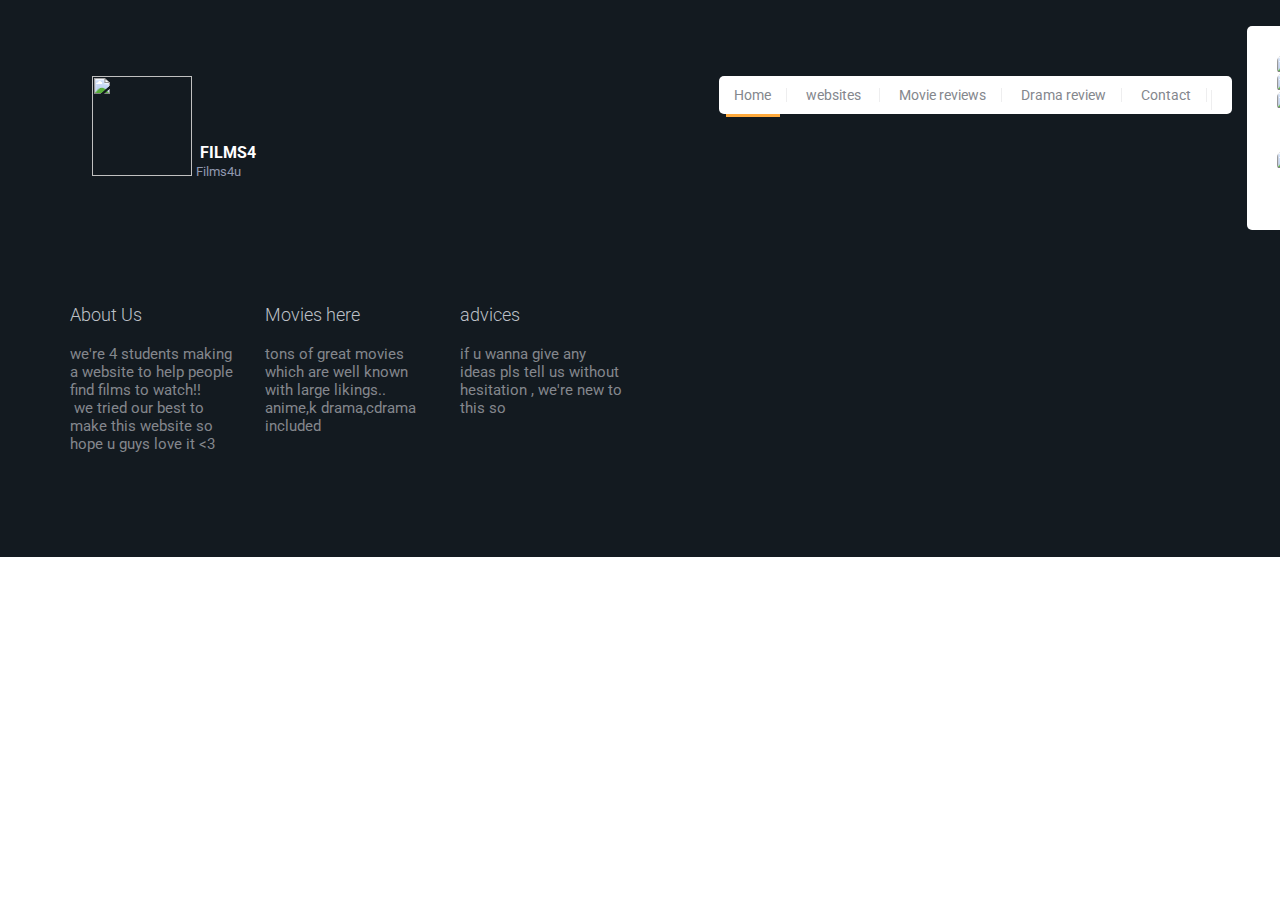
==== index.html @ 802e82bf "index.html" ====
<!DOCTYPE html>
<html lang="en">
	<head>
		<meta charset="UTF-8">
		<meta http-equiv="X-UA-Compatible" content="IE=edge">
		<meta name="viewport" content="width=device-width, initial-scale=1.0,maximum-scale=1">
		
		<title>Movie Review</title>

		<!-- Loading third party fonts -->
		<link href="http://fonts.googleapis.com/css?family=Roboto:300,400,700|" rel="stylesheet" type="text/css">
		<link href="fonts/font-awesome.min.css" rel="stylesheet" type="text/css">

		<!-- Loading main css file -->
		<link rel="stylesheet" href="style.css">
		
		<!--[if lt IE 9]>
		<script src="js/ie-support/html5.js"></script>
		<script src="js/ie-support/respond.js"></script>
		<![endif]-->

	</head>


	<body>
		

		<div id="site-content">
			<header class="site-header">
				<div class="nav">
					<div class="container">
						<a href="index.html" id="branding">
						<img src="../../../logoo.webp" height="100" width="100px" alt="">
						<div class="logo-copy">
						<h1 class="site-title">&nbsp;Films4</h1>
						<small class="site-description">Films4u&nbsp;&nbsp;</small>
					</div>
					</a> <!-- #branding -->

					<div class="main-navigation">
					  <button type="button" class="menu-toggle"><i class="fa fa-bars"></i></button>
						<ul class="menu">
							<li class="menu-item current-menu-item"><a href="index.html">Home</a></li>
							<li class="menu-item"><a href="about.html">websites&nbsp;</a></li>
							<li class="menu-item"><a href="review.html">Movie reviews</a></li>
							<li class="menu-item"><a href="joinus.html">Drama review</a></li>
							<li class="menu-item"><a href="contact.html">Contact</a></li>
						</ul> <!-- .menu -->

						<form action="#" class="search-form">
							<input type="text" placeholder="Search...">
							<button><i class="fa fa-search"></i></button>
					  </form>
					</div> <!-- .main-navigation -->

					<div class="mobile-navigation"></div>
				</div>
				</div>
			</header>
			<main class="main-content">
				<div class="container">
					<div class="page">
						<div class="row">
							<div class="col-md-9">
								<div class="slider">
									<ul class="slides">
										<li><a href="#"<FONT COLOR="#212F3D "><img src="../../../hidden love.webp" height="100px" alt="Slide 1"></a></li>
										<li><a href="#"><img src="../../../My_Demon.jpg" alt="Slide 2"></a></li>
										<li><a href="#"><img src="../../../xo.cHJkLWVtcy1hc3NldHMvdHZzZWFzb24vYTFiNjhhNzItODQ5Zi00MzdjLTliZTQtODI2OTVjZTYyYTRiLmpwZw==" alt="Slide 3"></a></li>
									</ul>
								</div>
							</div>
							<div class="col-md-3">
								<div class="row">
									<div class="col-sm-6 col-md-12">
										<div class="latest-movie">
											<a href="#"><img src="../../../spierman.jpg" alt="Movie 1"></a>
										</div>
									</div>
									<div class="col-sm-6 col-md-12">
										<div class="latest-movie">
											<a href="#"><img src="../../../jjk.jpg" alt="Movie 2"></a>
										</div>
									</div>
								</div>
							</div>
						</div> <!-- .row -->
						<div class="row">
							<div class="col-sm-6 col-md-3">
								<div class="latest-movie">
									<a href="#"><img src="../../../mean girls.jpg" alt="Movie 3"></a>
								</div>
							</div>
							<div class="col-sm-6 col-md-3">
								<div class="latest-movie">
									<a href="#"><img src="../../../barbie.jpg" alt="Movie 4"></a>
								</div>
							</div>
							<div class="col-sm-6 col-md-3">
								<div class="latest-movie">
									<a href="#"><img src="../../../teeyod2.webp" alt="Movie 5" ></a>
								</div>
							</div>
							<div class="col-sm-6 col-md-3">
								<div class="latest-movie">
									<img src="../../../the 100.jpg" alt="Movie 6"></a>
								</div>
							</div>
						<a href="#"><alt="Movie 7"></a>
								</div>
							</div>
</div> <!-- .row -->
						
					  <div class="row"> </div>
					</div>
				</div> <!-- .container -->
			</main>
			<footer class="site-footer">
				<div class="container">
					<div class="row">
						<div class="col-md-2">
							<div class="widget">
								<h3 class="widget-title">About Us</h3>
							  <p> we're 4 students making a website to help people find films to watch!!</p>
								<p>&nbsp;we tried our best to make this website so hope u guys love it &lt;3&nbsp; &nbsp; &nbsp; &nbsp;&nbsp;</p>
                            </div>
						</div>
						<div class="col-md-2">
							<div class="widget">
								<h3 class="widget-title">Movies here&nbsp;</h3>
								<p>tons of great movies which are well known with large likings.. anime,k drama,cdrama
								 included</p>
								<ul class="no-bullet">
								</ul>
							</div>
						</div>
						<div class="col-md-2">
							<div class="widget">
								<h3 class="widget-title">advices</h3>
							<p>if u wanna give any ideas pls tell us without hesitation , we're new to this so </p>
						</div>
						<div class="col-md-2">
							<div class="widg
							</div>
						</div>
						<div class="col-md-2">
							<div class="widget">
						</div>
						<div class="col-md-2">
							<div class="widget">
								<form action="#" class="subscribe-form">
							</div>
						</div>
					</div> <!-- .row -->
			</footer>
		</div>
		<!-- Default snippet for navigation -->
		


		
		
	</body>

</html>
---- style.css ----
/*!
 * Project_Name: Themezy Movie Review
 * Author: Themezy
 * Email: info@themezy.com
 * URL: http://themezy.com
 */
/*=========================================== 
 * Importing CSS Libraries
 *===========================================*/

*{
  margin: 0;
  padding: 0;
  over-flow-x: hidden;
}
#site-content{
    display: flex;
    padding: 2% 6%;
    justify-content: space-between;
    align-items: center;
}
};


article,
aside,
details,
figcaption,
figure,
footer,
header,
hgroup,
nav,
section,
summary {
  display: block; }

audio,
canvas,
video {
  display: inline-block; }

audio:not([controls]) {
  display: none;
  height: 0; }

[hidden], template {
  display: none; }

html {
  background: #fff;
  color: #000;
  -webkit-text-size-adjust: 100%;
  -ms-text-size-adjust: 100%; }

html,
button,
input,
select,
textarea {
  font-family: sans-serif; }

body {
  margin: 0; }

a {
  background: transparent; }
  a:focus {
    outline: thin dotted; }
  a:hover, a:active {
    outline: 0; }

h1 {
  font-size: 2em;
  margin: 0.67em 0; }

h2 {
  font-size: 1.5em;
  margin: 0.83em 0; }

h3 {
  font-size: 1.17em;
  margin: 1em 0; }

h4 {
  font-size: 1em;
  margin: 1.33em 0; }

h5 {
  font-size: 0.83em;
  margin: 1.67em 0; }

h6 {
  font-size: 0.75em;
  margin: 2.33em 0; }

abbr[title] {
  border-bottom: 1px dotted; }

b,
strong {
  font-weight: bold; }

dfn {
  font-style: italic; }

mark {
  background: #ff0;
  color: #000; }

code,
kbd,
pre,
samp {
  font-family: monospace, serif;
  font-size: 1em; }

pre {
  white-space: pre;
  white-space: pre-wrap;
  word-wrap: break-word; }

q {
  quotes: "\201C" "\201D" "\2018" "\2019"; }

q:before,
q:after {
  content: '';
  content: none; }

small {
  font-size: 80%; }

sub,
sup {
  font-size: 75%;
  line-height: 0;
  position: relative;
  vertical-align: baseline; }

sup {
  top: -0.5em; }

sub {
  bottom: -0.25em; }

img {
  border: 0; }

svg:not(:root) {
  overflow: hidden; }

figure {
  margin: 0; }

fieldset {
  border: 1px solid #c0c0c0;
  margin: 0 2px;
  padding: 0.35em 0.625em 0.75em; }

legend {
  border: 0;
  padding: 0;
  white-space: normal; }

button,
input,
select,
textarea {
  font-family: inherit;
  font-size: 100%;
  margin: 0;
  vertical-align: baseline; }

button,
input {
  line-height: normal; }

button,
select {
  text-transform: none; }

button,
html input[type="button"],
input[type="reset"],
input[type="submit"] {
  -webkit-appearance: button;
  cursor: pointer; }

button[disabled],
input[disabled] {
  cursor: default; }

input[type="checkbox"],
input[type="radio"] {
  -moz-box-sizing: border-box;
       box-sizing: border-box;
  padding: 0; }

input[type="search"] {
  -webkit-appearance: textfield;
  -moz-box-sizing: content-box;
  box-sizing: content-box; }

input[type="search"]::-webkit-search-cancel-button,
input[type="search"]::-webkit-search-decoration {
  -webkit-appearance: none; }

button::-moz-focus-inner, input::-moz-focus-inner {
  border: 0;
  padding: 0; }

textarea {
  overflow: auto;
  vertical-align: top; }

table {
  border-collapse: collapse;
  border-spacing: 0; }

*, *:before, *:after {
  -moz-box-sizing: border-box;
       box-sizing: border-box; }

/*
 * Global Styles
 */
body {
  background-color: #131a20;
  background-image: url(dummy/background.jpg);
  background-position: top center;
  background-repeat: no-repeat;
  color: #84878d;
  font-family: "Roboto", "Open Sans", sans-serif;
  font-size: 15px;
  font-weight: 400;
  line-height: normal; }

h1, h2, h3, h4, h5, h6 {
  font-weight: 700;
  margin: 0 0 20px; }

hr {
  border: none;
  border-bottom: 1px solid #777; }

ul, ol {
  margin: 0;
  padding-left: 0; }

a {
  text-decoration: none;
  color: #ffaa3c; }

address {
  font-style: normal; }

p {
  margin-top: 0; }

form input, form textarea, form select {
  outline: none;
  border: 1px solid #ccc;
  padding: 10px;
  border-radius: 5px;
  outline: none; }
form select {
  -webkit-appearance: none;
  -moz-appearance: none;
  appearance: none; }
form textarea {
  resize: vertical; }

/*
 * Reusable Components Style
 */
.button, form input[type="submit"], form button, form input[type="reset"], .contact-form input[type="submit"] {
  border: none;
  background: #ffaa3c;
  padding: 10px;
  border-radius: 3px;
  color: #92601e;
  box-shadow: 0 1px 1px rgba(0, 0, 0, 0.3);
  -webkit-transition: .3s ease;
          transition: .3s ease; }
  .button:hover, form input[type="submit"]:hover, form button:hover, form input[type="reset"]:hover, .contact-form input[type="submit"]:hover, .button:focus, form input[type="submit"]:focus, form button:focus, form input[type="reset"]:focus, .contact-form input[type="submit"]:focus {
    background-color: #ffc06f; }

.slider {
  position: relative;
  margin-bottom: 30px; }
  .slider .slides {
    list-style: none;
    *zoom: 1; }
    .slider .slides:after {
      content: " ";
      clear: both;
      display: block;
      overflow: hidden;
      height: 0; }
  .slider li {
    border-radius: 5px;
    overflow: hidden; }
  .slider img {
    max-width: 100%;
    width: 100%;
    height: auto;
    display: block; }
  .slider .flex-direction-nav {
    list-style: none;
    z-index: 2;
    position: absolute;
    top: 45%;
    width: 100%; }
    .slider .flex-direction-nav a {
      width: 45px;
      height: 45px;
      border-radius: 50%;
      background: white;
      text-align: center;
      line-height: 2.5;
      font-size: 18px;
      font-size: 1.2em;
      display: block;
      position: absolute;
      -webkit-transition: .3s ease;
              transition: .3s ease; }
      .slider .flex-direction-nav a:hover {
        background-color: #ffaa3c;
        color: white; }
    .slider .flex-direction-nav .flex-prev {
      left: 30px; }
    .slider .flex-direction-nav .flex-next {
      right: 30px; }

.latest-movie {
  margin-bottom: 30px;
  border-radius: 5px;
  overflow: hidden; }
  .latest-movie img {
    max-width: 100%;
    width: 100%;
    display: block;
    height: auto; }

.team {
  text-align: center;
  margin: 0 0 30px; }
  .team .team-image {
    width: 230px;
    height: 230px;
    border-radius: 50%;
    overflow: hidden;
    margin: 0 auto 30px; }
    .team .team-image img {
      display: block;
      max-width: 100%;
      width: 100%; }
  .team .team-name {
    font-size: 16px;
    font-size: 1.0666666667em;
    margin: 0; }
  .team .team-title {
    font-size: 12px;
    font-size: 0.8em; }

.social-links {
  margin: 20px 0; }
  .social-links a {
    color: white;
    display: inline-block;
    width: 30px;
    height: 30px;
    text-align: center;
    border-radius: 50%;
    line-height: 1.9;
    -webkit-transition: .3s ease;
            transition: .3s ease; }
  .social-links .facebook {
    background-color: #204385; }
    .social-links .facebook:hover {
      background-color: #2a58ae; }
  .social-links .twitter {
    background-color: #2aa9e0; }
    .social-links .twitter:hover {
      background-color: #57bbe6; }
  .social-links .google-plus {
    background-color: #d3492c; }
    .social-links .google-plus:hover {
      background-color: #dc6d56; }
  .social-links .pinterest {
    background-color: #ca2128; }
    .social-links .pinterest:hover {
      background-color: #e03e45; }

.breadcrumbs {
  padding-bottom: 20px;
  margin-bottom: 30px;
  border-bottom: 1px solid #ebebeb; }
  .breadcrumbs a {
    font-weight: 400;
    color: #9ea1a6; }
    .breadcrumbs a:after {
      content: " ";
      width: 8px;
      height: 5px;
      display: inline-block;
      margin-left: 10px;
      margin-right: 10px;
      background: url(images/arrow-gray.png) no-repeat; }
    .breadcrumbs a:hover {
      color: #ffaa3c; }
  .breadcrumbs span {
    color: #84878d; }

ul.arrow {
  list-style: none; }
  ul.arrow li {
    padding-left: 20px;
    background: url(images/arrow.png) no-repeat 0 center;
    margin-bottom: 5px; }
    ul.arrow li a {
      color: #84878d;
      -webkit-transition: .3s ease;
              transition: .3s ease; }
      ul.arrow li a:hover {
        color: #ffaa3c; }

/* Star rating style */
.star-rating {
  display: inline-block;
  overflow: hidden;
  position: relative;
  top: 2px;
  height: 1em;
  line-height: 1.1;
  font-size: 15px;
  font-size: 1em;
  width: 4.7em;
  font-family: "FontAwesome"; }

.star-rating:before {
  content: "\f005\f005\f005\f005\f005";
  float: left;
  top: 0;
  left: 0;
  position: absolute; }

.star-rating span {
  overflow: hidden;
  float: left;
  top: 0;
  left: 0;
  position: absolute;
  padding-top: 1.5em; }

.star-rating span:before {
  content: "\f005\f005\f005\f005\f005";
  top: 0;
  position: absolute;
  left: 0;
  color: #ffaa3c; }

.feature {
  margin-bottom: 30px; }
  .feature .feature-title {
    color: #ffaa3c;
    font-size: 30px;
    font-size: 2em;
    margin: 0; }
  .feature .feature-subtitle {
    font-size: 24px;
    font-size: 1.6em;
    margin: 0 0 30px;
    font-weight: 300;
    display: block; }
  .feature p {
    margin-bottom: 30px; }

.map {
  clear: both;
  height: 490px;
  margin-bottom: 30px; }

.contact-detail {
  list-style: none;
  margin-bottom: 30px; }
  .contact-detail li {
    padding-left: 30px;
    position: relative;
    margin-bottom: 10px; }
    .contact-detail li img {
      position: absolute;
      left: 0;
      top: 5px; }

.contact-form {
  margin-bottom: 30px;
  *zoom: 1; }
  .contact-form:after {
    content: " ";
    clear: both;
    display: block;
    overflow: hidden;
    height: 0; }
  .contact-form input:not([type="submit"]), .contact-form textarea {
    margin-bottom: 10px;
    border: 1px solid #ccc;
    padding: 10px 10px 10px 40px;
    display: block;
    width: 100%;
    border-radius: 3px;
    box-shadow: inset 0 1px 1px rgba(0, 0, 0, 0.1);
    background-repeat: no-repeat;
    background-position: 10px 15px;
    -webkit-transition: .3s ease;
            transition: .3s ease;
    outline: none; }
    .contact-form input:not([type="submit"]):focus, .contact-form input:not([type="submit"]):hover, .contact-form textarea:focus, .contact-form textarea:hover {
      border-color: #ffaa3c; }
  .contact-form textarea {
    min-height: 100px; }
  .contact-form .name {
    background-image: url("images/icon-contact-user.png"); }
    @media all and (-webkit-min-device-pixel-ratio: 1.5), all and (-o-min-device-pixel-ratio: 3 / 2), all and (min--moz-device-pixel-ratio: 1.5), all and (min-device-pixel-ratio: 1.5) {
      .contact-form .name {
        background-image: url("images/icon-contact-user@2x.png");
        background-size: 12px 14px; } }
  .contact-form .email {
    background-image: url("images/icon-contact-envelope.png"); }
    @media all and (-webkit-min-device-pixel-ratio: 1.5), all and (-o-min-device-pixel-ratio: 3 / 2), all and (min--moz-device-pixel-ratio: 1.5), all and (min-device-pixel-ratio: 1.5) {
      .contact-form .email {
        background-image: url("images/icon-contact-envelope@2x.png");
        background-size: 14px 11px; } }
  .contact-form .website {
    background-image: url("images/icon-contact-globe.png"); }
    @media all and (-webkit-min-device-pixel-ratio: 1.5), all and (-o-min-device-pixel-ratio: 3 / 2), all and (min--moz-device-pixel-ratio: 1.5), all and (min-device-pixel-ratio: 1.5) {
      .contact-form .website {
        background-image: url("images/icon-contact-globe@2x.png");
        background-size: 14px 14px; } }
  .contact-form .message {
    background-image: url("images/icon-contact-pencil.png"); }
    @media all and (-webkit-min-device-pixel-ratio: 1.5), all and (-o-min-device-pixel-ratio: 3 / 2), all and (min--moz-device-pixel-ratio: 1.5), all and (min-device-pixel-ratio: 1.5) {
      .contact-form .message {
        background-image: url("images/icon-contact-pencil@2x.png");
        background-size: 14px 14px; } }
  .contact-form input[type="submit"] {
    float: right; }

.container {
  margin-right: auto;
  margin-left: auto;
  padding-left: 15px;
  padding-right: 15px;
  *zoom: 1; }
  .container:after {
    content: " ";
    clear: both;
    display: block;
    overflow: hidden;
    height: 0; }
  @media (min-width: 768px) {
    .container {
      width: 750px; } }
  @media (min-width: 992px) {
    .container {
      width: 970px; } }
  @media (min-width: 1200px) {
    .container {
      width: 1170px; } }

.container-fluid {
  margin-right: auto;
  margin-left: auto;
  padding-left: 15px;
  padding-right: 15px;
  *zoom: 1; }
  .container-fluid:after {
    content: " ";
    clear: both;
    display: block;
    overflow: hidden;
    height: 0; }

.row {
  margin-left: -15px;
  margin-right: -15px;
  *zoom: 1; }
  .row:after {
    content: " ";
    clear: both;
    display: block;
    overflow: hidden;
    height: 0; }

.col-xs-1, .col-sm-1, .col-md-1, .col-lg-1, .col-xs-2, .col-sm-2, .col-md-2, .col-lg-2, .col-xs-3, .col-sm-3, .col-md-3, .col-lg-3, .col-xs-4, .col-sm-4, .col-md-4, .col-lg-4, .col-xs-5, .col-sm-5, .col-md-5, .col-lg-5, .col-xs-6, .col-sm-6, .col-md-6, .col-lg-6, .col-xs-7, .col-sm-7, .col-md-7, .col-lg-7, .col-xs-8, .col-sm-8, .col-md-8, .col-lg-8, .col-xs-9, .col-sm-9, .col-md-9, .col-lg-9, .col-xs-10, .col-sm-10, .col-md-10, .col-lg-10, .col-xs-11, .col-sm-11, .col-md-11, .col-lg-11, .col-xs-12, .col-sm-12, .col-md-12, .col-lg-12 {
  position: relative;
  min-height: 1px;
  padding-left: 15px;
  padding-right: 15px; }

.col-xs-1, .col-xs-2, .col-xs-3, .col-xs-4, .col-xs-5, .col-xs-6, .col-xs-7, .col-xs-8, .col-xs-9, .col-xs-10, .col-xs-11, .col-xs-12 {
  float: left; }

.col-xs-1 {
  width: 8.3333333333%; }

.col-xs-2 {
  width: 16.6666666667%; }

.col-xs-3 {
  width: 25%; }

.col-xs-4 {
  width: 33.3333333333%; }

.col-xs-5 {
  width: 41.6666666667%; }

.col-xs-6 {
  width: 50%; }

.col-xs-7 {
  width: 58.3333333333%; }

.col-xs-8 {
  width: 66.6666666667%; }

.col-xs-9 {
  width: 75%; }

.col-xs-10 {
  width: 83.3333333333%; }

.col-xs-11 {
  width: 91.6666666667%; }

.col-xs-12 {
  width: 100%; }

.col-xs-pull-0 {
  right: auto; }

.col-xs-pull-1 {
  right: 8.3333333333%; }

.col-xs-pull-2 {
  right: 16.6666666667%; }

.col-xs-pull-3 {
  right: 25%; }

.col-xs-pull-4 {
  right: 33.3333333333%; }

.col-xs-pull-5 {
  right: 41.6666666667%; }

.col-xs-pull-6 {
  right: 50%; }

.col-xs-pull-7 {
  right: 58.3333333333%; }

.col-xs-pull-8 {
  right: 66.6666666667%; }

.col-xs-pull-9 {
  right: 75%; }

.col-xs-pull-10 {
  right: 83.3333333333%; }

.col-xs-pull-11 {
  right: 91.6666666667%; }

.col-xs-pull-12 {
  right: 100%; }

.col-xs-push-0 {
  left: auto; }

.col-xs-push-1 {
  left: 8.3333333333%; }

.col-xs-push-2 {
  left: 16.6666666667%; }

.col-xs-push-3 {
  left: 25%; }

.col-xs-push-4 {
  left: 33.3333333333%; }

.col-xs-push-5 {
  left: 41.6666666667%; }

.col-xs-push-6 {
  left: 50%; }

.col-xs-push-7 {
  left: 58.3333333333%; }

.col-xs-push-8 {
  left: 66.6666666667%; }

.col-xs-push-9 {
  left: 75%; }

.col-xs-push-10 {
  left: 83.3333333333%; }

.col-xs-push-11 {
  left: 91.6666666667%; }

.col-xs-push-12 {
  left: 100%; }

.col-xs-offset-0 {
  margin-left: 0%; }

.col-xs-offset-1 {
  margin-left: 8.3333333333%; }

.col-xs-offset-2 {
  margin-left: 16.6666666667%; }

.col-xs-offset-3 {
  margin-left: 25%; }

.col-xs-offset-4 {
  margin-left: 33.3333333333%; }

.col-xs-offset-5 {
  margin-left: 41.6666666667%; }

.col-xs-offset-6 {
  margin-left: 50%; }

.col-xs-offset-7 {
  margin-left: 58.3333333333%; }

.col-xs-offset-8 {
  margin-left: 66.6666666667%; }

.col-xs-offset-9 {
  margin-left: 75%; }

.col-xs-offset-10 {
  margin-left: 83.3333333333%; }

.col-xs-offset-11 {
  margin-left: 91.6666666667%; }

.col-xs-offset-12 {
  margin-left: 100%; }

@media (min-width: 768px) {
  .col-sm-1, .col-sm-2, .col-sm-3, .col-sm-4, .col-sm-5, .col-sm-6, .col-sm-7, .col-sm-8, .col-sm-9, .col-sm-10, .col-sm-11, .col-sm-12 {
    float: left; }

  .col-sm-1 {
    width: 8.3333333333%; }

  .col-sm-2 {
    width: 16.6666666667%; }

  .col-sm-3 {
    width: 25%; }

  .col-sm-4 {
    width: 33.3333333333%; }

  .col-sm-5 {
    width: 41.6666666667%; }

  .col-sm-6 {
    width: 50%; }

  .col-sm-7 {
    width: 58.3333333333%; }

  .col-sm-8 {
    width: 66.6666666667%; }

  .col-sm-9 {
    width: 75%; }

  .col-sm-10 {
    width: 83.3333333333%; }

  .col-sm-11 {
    width: 91.6666666667%; }

  .col-sm-12 {
    width: 100%; }

  .col-sm-pull-0 {
    right: auto; }

  .col-sm-pull-1 {
    right: 8.3333333333%; }

  .col-sm-pull-2 {
    right: 16.6666666667%; }

  .col-sm-pull-3 {
    right: 25%; }

  .col-sm-pull-4 {
    right: 33.3333333333%; }

  .col-sm-pull-5 {
    right: 41.6666666667%; }

  .col-sm-pull-6 {
    right: 50%; }

  .col-sm-pull-7 {
    right: 58.3333333333%; }

  .col-sm-pull-8 {
    right: 66.6666666667%; }

  .col-sm-pull-9 {
    right: 75%; }

  .col-sm-pull-10 {
    right: 83.3333333333%; }

  .col-sm-pull-11 {
    right: 91.6666666667%; }

  .col-sm-pull-12 {
    right: 100%; }

  .col-sm-push-0 {
    left: auto; }

  .col-sm-push-1 {
    left: 8.3333333333%; }

  .col-sm-push-2 {
    left: 16.6666666667%; }

  .col-sm-push-3 {
    left: 25%; }

  .col-sm-push-4 {
    left: 33.3333333333%; }

  .col-sm-push-5 {
    left: 41.6666666667%; }

  .col-sm-push-6 {
    left: 50%; }

  .col-sm-push-7 {
    left: 58.3333333333%; }

  .col-sm-push-8 {
    left: 66.6666666667%; }

  .col-sm-push-9 {
    left: 75%; }

  .col-sm-push-10 {
    left: 83.3333333333%; }

  .col-sm-push-11 {
    left: 91.6666666667%; }

  .col-sm-push-12 {
    left: 100%; }

  .col-sm-offset-0 {
    margin-left: 0%; }

  .col-sm-offset-1 {
    margin-left: 8.3333333333%; }

  .col-sm-offset-2 {
    margin-left: 16.6666666667%; }

  .col-sm-offset-3 {
    margin-left: 25%; }

  .col-sm-offset-4 {
    margin-left: 33.3333333333%; }

  .col-sm-offset-5 {
    margin-left: 41.6666666667%; }

  .col-sm-offset-6 {
    margin-left: 50%; }

  .col-sm-offset-7 {
    margin-left: 58.3333333333%; }

  .col-sm-offset-8 {
    margin-left: 66.6666666667%; }

  .col-sm-offset-9 {
    margin-left: 75%; }

  .col-sm-offset-10 {
    margin-left: 83.3333333333%; }

  .col-sm-offset-11 {
    margin-left: 91.6666666667%; }

  .col-sm-offset-12 {
    margin-left: 100%; } }
@media (min-width: 992px) {
  .col-md-1, .col-md-2, .col-md-3, .col-md-4, .col-md-5, .col-md-6, .col-md-7, .col-md-8, .col-md-9, .col-md-10, .col-md-11, .col-md-12 {
    float: left; }

  .col-md-1 {
    width: 8.3333333333%; }

  .col-md-2 {
    width: 16.6666666667%; }

  .col-md-3 {
    width: 25%; }

  .col-md-4 {
    width: 33.3333333333%; }

  .col-md-5 {
    width: 41.6666666667%; }

  .col-md-6 {
    width: 50%; }

  .col-md-7 {
    width: 58.3333333333%; }

  .col-md-8 {
    width: 66.6666666667%; }

  .col-md-9 {
    width: 75%; }

  .col-md-10 {
    width: 83.3333333333%; }

  .col-md-11 {
    width: 91.6666666667%; }

  .col-md-12 {
    width: 100%; }

  .col-md-pull-0 {
    right: auto; }

  .col-md-pull-1 {
    right: 8.3333333333%; }

  .col-md-pull-2 {
    right: 16.6666666667%; }

  .col-md-pull-3 {
    right: 25%; }

  .col-md-pull-4 {
    right: 33.3333333333%; }

  .col-md-pull-5 {
    right: 41.6666666667%; }

  .col-md-pull-6 {
    right: 50%; }

  .col-md-pull-7 {
    right: 58.3333333333%; }

  .col-md-pull-8 {
    right: 66.6666666667%; }

  .col-md-pull-9 {
    right: 75%; }

  .col-md-pull-10 {
    right: 83.3333333333%; }

  .col-md-pull-11 {
    right: 91.6666666667%; }

  .col-md-pull-12 {
    right: 100%; }

  .col-md-push-0 {
    left: auto; }

  .col-md-push-1 {
    left: 8.3333333333%; }

  .col-md-push-2 {
    left: 16.6666666667%; }

  .col-md-push-3 {
    left: 25%; }

  .col-md-push-4 {
    left: 33.3333333333%; }

  .col-md-push-5 {
    left: 41.6666666667%; }

  .col-md-push-6 {
    left: 50%; }

  .col-md-push-7 {
    left: 58.3333333333%; }

  .col-md-push-8 {
    left: 66.6666666667%; }

  .col-md-push-9 {
    left: 75%; }

  .col-md-push-10 {
    left: 83.3333333333%; }

  .col-md-push-11 {
    left: 91.6666666667%; }

  .col-md-push-12 {
    left: 100%; }

  .col-md-offset-0 {
    margin-left: 0%; }

  .col-md-offset-1 {
    margin-left: 8.3333333333%; }

  .col-md-offset-2 {
    margin-left: 16.6666666667%; }

  .col-md-offset-3 {
    margin-left: 25%; }

  .col-md-offset-4 {
    margin-left: 33.3333333333%; }

  .col-md-offset-5 {
    margin-left: 41.6666666667%; }

  .col-md-offset-6 {
    margin-left: 50%; }

  .col-md-offset-7 {
    margin-left: 58.3333333333%; }

  .col-md-offset-8 {
    margin-left: 66.6666666667%; }

  .col-md-offset-9 {
    margin-left: 75%; }

  .col-md-offset-10 {
    margin-left: 83.3333333333%; }

  .col-md-offset-11 {
    margin-left: 91.6666666667%; }

  .col-md-offset-12 {
    margin-left: 100%; } }
@media (min-width: 1200px) {
  .col-lg-1, .col-lg-2, .col-lg-3, .col-lg-4, .col-lg-5, .col-lg-6, .col-lg-7, .col-lg-8, .col-lg-9, .col-lg-10, .col-lg-11, .col-lg-12 {
    float: left; }

  .col-lg-1 {
    width: 8.3333333333%; }

  .col-lg-2 {
    width: 16.6666666667%; }

  .col-lg-3 {
    width: 25%; }

  .col-lg-4 {
    width: 33.3333333333%; }

  .col-lg-5 {
    width: 41.6666666667%; }

  .col-lg-6 {
    width: 50%; }

  .col-lg-7 {
    width: 58.3333333333%; }

  .col-lg-8 {
    width: 66.6666666667%; }

  .col-lg-9 {
    width: 75%; }

  .col-lg-10 {
    width: 83.3333333333%; }

  .col-lg-11 {
    width: 91.6666666667%; }

  .col-lg-12 {
    width: 100%; }

  .col-lg-pull-0 {
    right: auto; }

  .col-lg-pull-1 {
    right: 8.3333333333%; }

  .col-lg-pull-2 {
    right: 16.6666666667%; }

  .col-lg-pull-3 {
    right: 25%; }

  .col-lg-pull-4 {
    right: 33.3333333333%; }

  .col-lg-pull-5 {
    right: 41.6666666667%; }

  .col-lg-pull-6 {
    right: 50%; }

  .col-lg-pull-7 {
    right: 58.3333333333%; }

  .col-lg-pull-8 {
    right: 66.6666666667%; }

  .col-lg-pull-9 {
    right: 75%; }

  .col-lg-pull-10 {
    right: 83.3333333333%; }

  .col-lg-pull-11 {
    right: 91.6666666667%; }

  .col-lg-pull-12 {
    right: 100%; }

  .col-lg-push-0 {
    left: auto; }

  .col-lg-push-1 {
    left: 8.3333333333%; }

  .col-lg-push-2 {
    left: 16.6666666667%; }

  .col-lg-push-3 {
    left: 25%; }

  .col-lg-push-4 {
    left: 33.3333333333%; }

  .col-lg-push-5 {
    left: 41.6666666667%; }

  .col-lg-push-6 {
    left: 50%; }

  .col-lg-push-7 {
    left: 58.3333333333%; }

  .col-lg-push-8 {
    left: 66.6666666667%; }

  .col-lg-push-9 {
    left: 75%; }

  .col-lg-push-10 {
    left: 83.3333333333%; }

  .col-lg-push-11 {
    left: 91.6666666667%; }

  .col-lg-push-12 {
    left: 100%; }

  .col-lg-offset-0 {
    margin-left: 0%; }

  .col-lg-offset-1 {
    margin-left: 8.3333333333%; }

  .col-lg-offset-2 {
    margin-left: 16.6666666667%; }

  .col-lg-offset-3 {
    margin-left: 25%; }

  .col-lg-offset-4 {
    margin-left: 33.3333333333%; }

  .col-lg-offset-5 {
    margin-left: 41.6666666667%; }

  .col-lg-offset-6 {
    margin-left: 50%; }

  .col-lg-offset-7 {
    margin-left: 58.3333333333%; }

  .col-lg-offset-8 {
    margin-left: 66.6666666667%; }

  .col-lg-offset-9 {
    margin-left: 75%; }

  .col-lg-offset-10 {
    margin-left: 83.3333333333%; }

  .col-lg-offset-11 {
    margin-left: 91.6666666667%; }

  .col-lg-offset-12 {
    margin-left: 100%; } }
@-ms-viewport {
  width: device-width; }
.visible-xs, .visible-sm, .visible-md, .visible-lg {
  display: none !important; }

.visible-xs-block,
.visible-xs-inline,
.visible-xs-inline-block,
.visible-sm-block,
.visible-sm-inline,
.visible-sm-inline-block,
.visible-md-block,
.visible-md-inline,
.visible-md-inline-block,
.visible-lg-block,
.visible-lg-inline,
.visible-lg-inline-block {
  display: none !important; }

@media (max-width: 767px) {
  .visible-xs {
    display: block !important; }

  table.visible-xs {
    display: table; }

  tr.visible-xs {
    display: table-row !important; }

  th.visible-xs,
  td.visible-xs {
    display: table-cell !important; } }
@media (max-width: 767px) {
  .visible-xs-block {
    display: block !important; } }

@media (max-width: 767px) {
  .visible-xs-inline {
    display: inline !important; } }

@media (max-width: 767px) {
  .visible-xs-inline-block {
    display: inline-block !important; } }

@media (min-width: 768px) and (max-width: 991px) {
  .visible-sm {
    display: block !important; }

  table.visible-sm {
    display: table; }

  tr.visible-sm {
    display: table-row !important; }

  th.visible-sm,
  td.visible-sm {
    display: table-cell !important; } }
@media (min-width: 768px) and (max-width: 991px) {
  .visible-sm-block {
    display: block !important; } }

@media (min-width: 768px) and (max-width: 991px) {
  .visible-sm-inline {
    display: inline !important; } }

@media (min-width: 768px) and (max-width: 991px) {
  .visible-sm-inline-block {
    display: inline-block !important; } }

@media (min-width: 992px) and (max-width: 1199px) {
  .visible-md {
    display: block !important; }

  table.visible-md {
    display: table; }

  tr.visible-md {
    display: table-row !important; }

  th.visible-md,
  td.visible-md {
    display: table-cell !important; } }
@media (min-width: 992px) and (max-width: 1199px) {
  .visible-md-block {
    display: block !important; } }

@media (min-width: 992px) and (max-width: 1199px) {
  .visible-md-inline {
    display: inline !important; } }

@media (min-width: 992px) and (max-width: 1199px) {
  .visible-md-inline-block {
    display: inline-block !important; } }

@media (min-width: 1200px) {
  .visible-lg {
    display: block !important; }

  table.visible-lg {
    display: table; }

  tr.visible-lg {
    display: table-row !important; }

  th.visible-lg,
  td.visible-lg {
    display: table-cell !important; } }
@media (min-width: 1200px) {
  .visible-lg-block {
    display: block !important; } }

@media (min-width: 1200px) {
  .visible-lg-inline {
    display: inline !important; } }

@media (min-width: 1200px) {
  .visible-lg-inline-block {
    display: inline-block !important; } }

@media (max-width: 767px) {
  .hidden-xs {
    display: none !important; } }
@media (min-width: 768px) and (max-width: 991px) {
  .hidden-sm {
    display: none !important; } }
@media (min-width: 992px) and (max-width: 1199px) {
  .hidden-md {
    display: none !important; } }
@media (min-width: 1200px) {
  .hidden-lg {
    display: none !important; } }
.visible-print {
  display: none !important; }

@media print {
  .visible-print {
    display: block !important; }

  table.visible-print {
    display: table; }

  tr.visible-print {
    display: table-row !important; }

  th.visible-print,
  td.visible-print {
    display: table-cell !important; } }
.visible-print-block {
  display: none !important; }
  @media print {
    .visible-print-block {
      display: block !important; } }

.visible-print-inline {
  display: none !important; }
  @media print {
    .visible-print-inline {
      display: inline !important; } }

.visible-print-inline-block {
  display: none !important; }
  @media print {
    .visible-print-inline-block {
      display: inline-block !important; } }

@media print {
  .hidden-print {
    display: none !important; } }
/*
 * Header Styles
 */
.site-header {
  padding: 50px 0;
  *zoom: 1; }
  .site-header:after {
    content: " ";
    clear: both;
    display: block;
    overflow: hidden;
    height: 0; }

#branding {
  float: left; }
  #branding .logo, #branding .logo-copy {
    display: inline-block; }
  #branding .logo {
    margin-right: 10px; }
  #branding .site-title {
    margin: 0;
    text-transform: uppercase;
    color: white;
    font-size: 16px;
    font-size: 1.0666666667em; }
    #branding .site-title a {
      color: white; }
  #branding .site-description {
    font-size: 13px;
    font-size: 0.8666666667em;
    color: #9198af; }

.main-navigation {
  float: right;
  background: white;
  border-radius: 5px; }
  .main-navigation .menu-toggle, .main-navigation .menu, .main-navigation .search-form {
    display: inline-block;
    vertical-align: middle; }
  .main-navigation .menu-toggle {
    color: #333;
    border: none;
    background: none;
    font-size: 18px;
    font-size: 1.2em;
    padding: 8px 15px;
    display: none;
    outline: none; }
    @media screen and (max-width: 990px) {
      .main-navigation .menu-toggle {
        display: inline-block; } }
    @media screen and (min-width: 991px) {
      .main-navigation .menu-toggle {
        display: none !important; } }
  .main-navigation .menu {
    list-style: none;
    margin: 0; }
    @media screen and (min-width: 991px) {
      .main-navigation .menu {
        display: inline-block !important; } }
    @media screen and (max-width: 990px) {
      .main-navigation .menu {
        display: none; } }
  .main-navigation .menu-item {
    display: inline-block;
    padding: 10px 0; }
    .main-navigation .menu-item a {
      padding: 0 15px;
      display: inline-block;
      color: #84878d;
      font-size: 14px;
      font-size: 0.9333333333em;
      font-weight: 400;
      line-height: 1;
      border-right: 1px solid #eeeeef; }
    .main-navigation .menu-item.current-menu-item, .main-navigation .menu-item:hover {
      position: relative; }
      .main-navigation .menu-item.current-menu-item:after, .main-navigation .menu-item:hover:after {
        content: " ";
        position: absolute;
        width: 80%;
        height: 3px;
        background-color: #ffaa3c;
        bottom: -3px;
        left: 0;
        right: 0;
        margin: 0 auto;
        display: block; }
  .main-navigation .search-form input {
    background-color: #f0f0f0;
    border: none;
    border-left: 1px solid #eeeeef;
    border-radius: 0;
    font-family: inherit;
    font-weight: 300;
    width: 0;
    visibility: hidden;
    opacity: 0;
    -webkit-transition: .3s ease;
            transition: .3s ease;
    padding: 10px 0; }
    .main-navigation .search-form input.active {
      width: 200px;
      visibility: visible;
      opacity: 1;
      padding: 10px; }
  .main-navigation .search-form button {
    background-color: transparent;
    border: none;
    border-left: 1px solid #eeeeef;
    border-radius: 0;
    border-top-right-radius: 5px;
    border-bottom-right-radius: 5px;
    margin-left: -5px;
    color: inherit;
    box-shadow: none;
    outline: none;
    -webkit-transition: .3s ease;
            transition: .3s ease; }
    .main-navigation .search-form button.active {
      background-color: #f0f0f0; }

.mobile-navigation {
  clear: both;
  padding-top: 20px;
  display: none; }
  @media screen and (min-width: 991px) {
    .mobile-navigation {
      display: none !important; } }
  .mobile-navigation .menu {
    padding: 10px 20px;
    background-color: white;
    border-radius: 3px;
    list-style: none; }
    .mobile-navigation .menu li {
      border-bottom: 1px solid #eeeeef; }
      .mobile-navigation .menu li:last-child {
        border-bottom: none; }
    .mobile-navigation .menu a {
      color: #84878d;
      padding: 10px;
      display: block; }
      .mobile-navigation .menu a:hover {
        color: #ffaa3c; }

.main-content .container {
  background: white;
  border-radius: 5px;
  padding: 30px; }

.section-title {
  font-size: 30px;
  font-size: 2em;
  font-weight: 300; }

.movie-schedule {
  list-style: none; }
  .movie-schedule li {
    padding: 10px 0;
    border-bottom: 1px solid #d7d8da; }
    .movie-schedule li:last-child {
      border-bottom: none; }
  .movie-schedule .date, .movie-schedule .entry-title {
    display: inline-block; }
  .movie-schedule .date {
    width: 80px;
    padding: 5px 10px;
    text-align: center;
    font-size: 12px;
    font-size: 0.8em;
    border: 1px solid #d7d8da;
    border-radius: 3px;
    margin-right: 10px; }
  .movie-schedule .entry-title {
    font-size: 15px;
    font-size: 1em;
    font-weight: 400;
    margin: 0; }
    .movie-schedule .entry-title a {
      -webkit-transition: .3s ease;
              transition: .3s ease; }
      .movie-schedule .entry-title a:hover {
        color: #84878d; }

.no-bullet {
  list-style: none; }

.leading {
  font-size: 26px;
  font-size: 1.7333333333em;
  font-weight: 300; }

.page figure {
  margin-bottom: 30px; }
.page img {
  max-width: 100%; }
.page .movie-title {
  font-size: 36px;
  font-size: 2.4em;
  font-weight: 300; }

.filters {
  margin-bottom: 50px; }
  .filters select {
    -webkit-appearance: none;
    -moz-appearance: none;
    appearance: none;
    padding: 10px 50px 10px 10px;
    background-color: #e7e7e7;
    border-radius: 5px;
    border: none;
    margin-right: 10px;
    box-shadow: 0 1px 1px rgba(0, 0, 0, 0.3);
    outline: none;
    background-image: url(images/select.png);
    background-repeat: no-repeat;
    background-position: 100% center; }

.movie-list {
  margin: 0 -15px; }
  .movie-list .movie {
    width: 25%;
    padding: 0 15px;
    float: left;
    margin-bottom: 30px; }
    @media screen and (min-width: 991px) {
      .movie-list .movie:nth-child(4n+1) {
        clear: both; } }
    @media screen and (max-width: 990px) {
      .movie-list .movie {
        width: 50%; }
        .movie-list .movie:nth-child(4n+1) {
          clear: none; }
        .movie-list .movie:nth-child(2n+1) {
          clear: both; } }
    @media screen and (max-width: 480px) {
      .movie-list .movie {
        width: 100%;
        clear: both; } }
    .movie-list .movie .movie-poster {
      border-radius: 5px;
      overflow: hidden;
      margin-bottom: 20px;
      border: 1px solid transparent; }
      .movie-list .movie .movie-poster img {
        display: block;
        width: 100%;
        max-width: 100%;
        height: auto;
        -webkit-transition: .3s ease;
                transition: .3s ease; }
    .movie-list .movie:hover img {
      -webkit-transform: scale(1.2);
          -ms-transform: scale(1.2);
              transform: scale(1.2); }
    .movie-list .movie .movie-title {
      font-size: 24px;
      font-size: 1.6em;
      font-weight: 300;
      margin-bottom: 20px; }
      .movie-list .movie .movie-title a {
        color: #84878d;
        -webkit-transition: .3s ease;
                transition: .3s ease; }
        .movie-list .movie .movie-title a:hover {
          color: #ffaa3c; }

.pagination {
  clear: both;
  text-align: center; }
  .pagination .page-number {
    display: inline-block;
    width: 40px;
    height: 40px;
    border-radius: 5px;
    background: #e7e7e7;
    box-shadow: 0 1px 1px rgba(0, 0, 0, 0.2);
    line-height: 2.6;
    color: #84878d;
    font-size: 15px;
    font-size: 1em;
    -webkit-transition: .3s ease;
            transition: .3s ease; }
    .pagination .page-number.current, .pagination .page-number:hover {
      background: #ffaa3c;
      color: white; }

.movie-meta, .starring {
  margin-bottom: 30px;
  list-style: none; }
  .movie-meta li, .starring li {
    margin-bottom: 10px; }

/*
 * Footer Styles
 */
.site-footer {
  padding: 50px 0; }
  .site-footer .widget {
    margin-bottom: 30px; }
  .site-footer .widget-title {
    color: #bec1c8;
    font-weight: 300; }
  .site-footer .subscribe-form input[type="text"] {
    width: 100%;
    border: 1px solid #bec1c8;
    background-color: transparent;
    background-image: url(images/arrow.png);
    background-repeat: no-repeat;
    background-position: right center;
    color: inherit;
    font-size: 13px;
    font-size: 0.8666666667em;
    -webkit-transition: .3s ease;
            transition: .3s ease; }
    .site-footer .subscribe-form input[type="text"]:focus, .site-footer .subscribe-form input[type="text"]:hover {
      border-color: #ffaa3c; }
  .site-footer a {
    color: #84878d;
    -webkit-transition: .3s ease;
            transition: .3s ease; }
    .site-footer a:hover {
      color: #ffaa3c; }
  .site-footer .colophon {
    padding-top: 30px; }
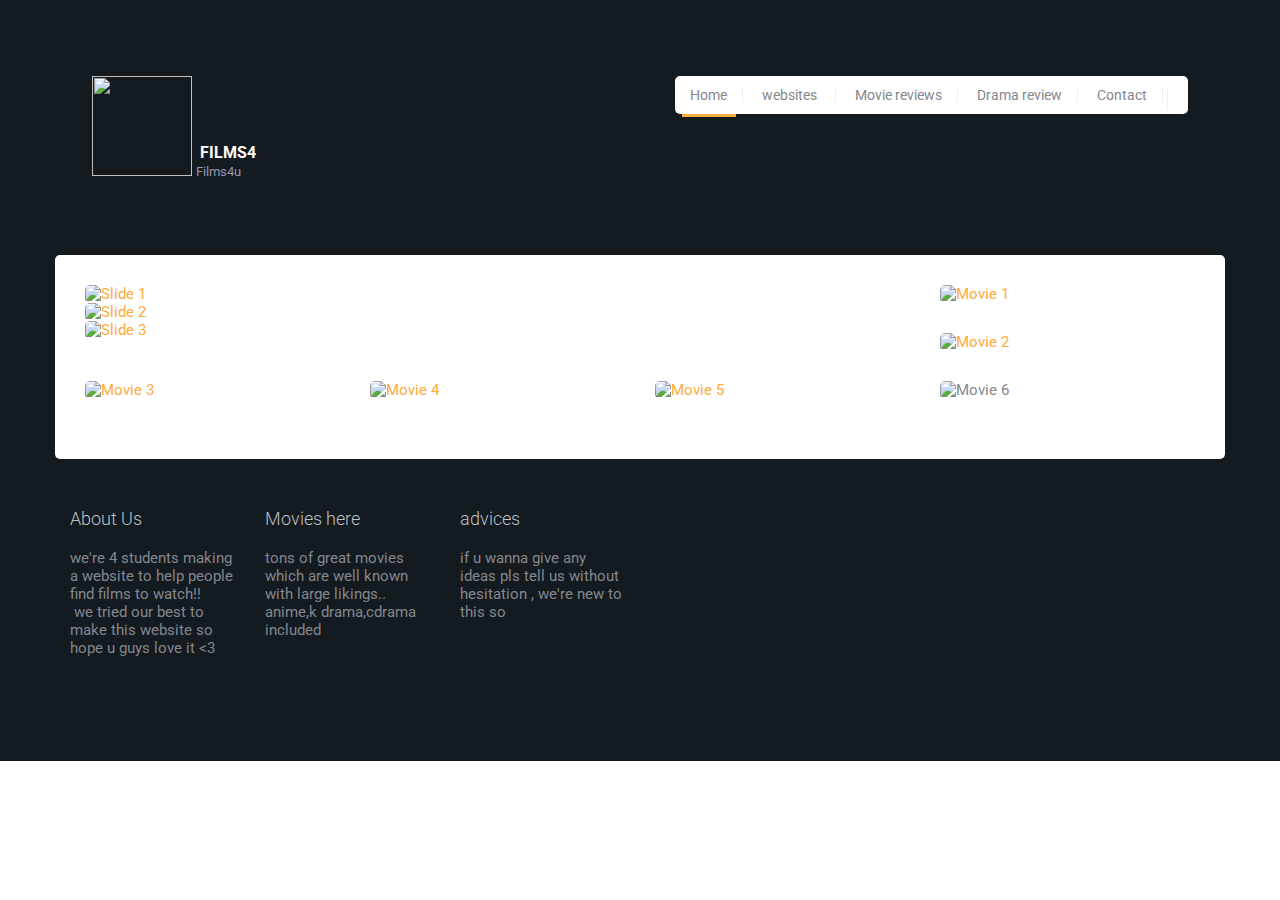
==== commit 758bfa52: "index.html" ====
--- a/index.html
+++ b/index.html
@@ -30,7 +30,7 @@
 				<div class="nav">
 					<div class="container">
 						<a href="index.html" id="branding">
-						<img src="../../../logoo.webp" height="100" width="100px" alt="">
+						<img src="/logooooooooooooooooooooooooo.png" height="100" width="100px" alt="">
 						<div class="logo-copy">
 						<h1 class="site-title">&nbsp;Films4</h1>
 						<small class="site-description">Films4u&nbsp;&nbsp;</small>
@@ -64,9 +64,9 @@
 							<div class="col-md-9">
 								<div class="slider">
 									<ul class="slides">
-										<li><a href="#"<FONT COLOR="#212F3D "><img src="../../../hidden love.webp" height="100px" alt="Slide 1"></a></li>
-										<li><a href="#"><img src="../../../My_Demon.jpg" alt="Slide 2"></a></li>
-										<li><a href="#"><img src="../../../xo.cHJkLWVtcy1hc3NldHMvdHZzZWFzb24vYTFiNjhhNzItODQ5Zi00MzdjLTliZTQtODI2OTVjZTYyYTRiLmpwZw==" alt="Slide 3"></a></li>
+										<li><a href="#"<FONT COLOR="#212F3D "><img src="hidden love.webp" height="100px" alt="Slide 1"></a></li>
+										<li><a href="#"><img src="My_Demon.jpg" alt="Slide 2"></a></li>
+										<li><a href="#"><img src="xo.cHJkLWVtcy1hc3NldHMvdHZzZWFzb24vYTFiNjhhNzItODQ5Zi00MzdjLTliZTQtODI2OTVjZTYyYTRiLmpwZw==" alt="Slide 3"></a></li>
 									</ul>
 								</div>
 							</div>
@@ -74,12 +74,12 @@
 								<div class="row">
 									<div class="col-sm-6 col-md-12">
 										<div class="latest-movie">
-											<a href="#"><img src="../../../spierman.jpg" alt="Movie 1"></a>
+											<a href="#"><img src="spierman.jpg" alt="Movie 1"></a>
 										</div>
 									</div>
 									<div class="col-sm-6 col-md-12">
 										<div class="latest-movie">
-											<a href="#"><img src="../../../jjk.jpg" alt="Movie 2"></a>
+											<a href="#"><img src="jjk.jpg" alt="Movie 2"></a>
 										</div>
 									</div>
 								</div>
@@ -88,22 +88,22 @@
 						<div class="row">
 							<div class="col-sm-6 col-md-3">
 								<div class="latest-movie">
-									<a href="#"><img src="../../../mean girls.jpg" alt="Movie 3"></a>
+									<a href="#"><img src="mean girls.jpg" alt="Movie 3"></a>
 								</div>
 							</div>
 							<div class="col-sm-6 col-md-3">
 								<div class="latest-movie">
-									<a href="#"><img src="../../../barbie.jpg" alt="Movie 4"></a>
+									<a href="#"><img src="barbie.jpg" alt="Movie 4"></a>
 								</div>
 							</div>
 							<div class="col-sm-6 col-md-3">
 								<div class="latest-movie">
-									<a href="#"><img src="../../../teeyod2.webp" alt="Movie 5" ></a>
+									<a href="#"><img src="teeyod2.webp" alt="Movie 5" ></a>
 								</div>
 							</div>
 							<div class="col-sm-6 col-md-3">
 								<div class="latest-movie">
-									<img src="../../../the 100.jpg" alt="Movie 6"></a>
+									<img src="the 100.jpg" alt="Movie 6"></a>
 								</div>
 							</div>
 						<a href="#"><alt="Movie 7"></a>
--- a/style.css
+++ b/style.css
@@ -13,7 +13,7 @@
   padding: 0;
   over-flow-x: hidden;
 }
-#site-content{
+.nav{
     display: flex;
     padding: 2% 6%;
     justify-content: space-between;
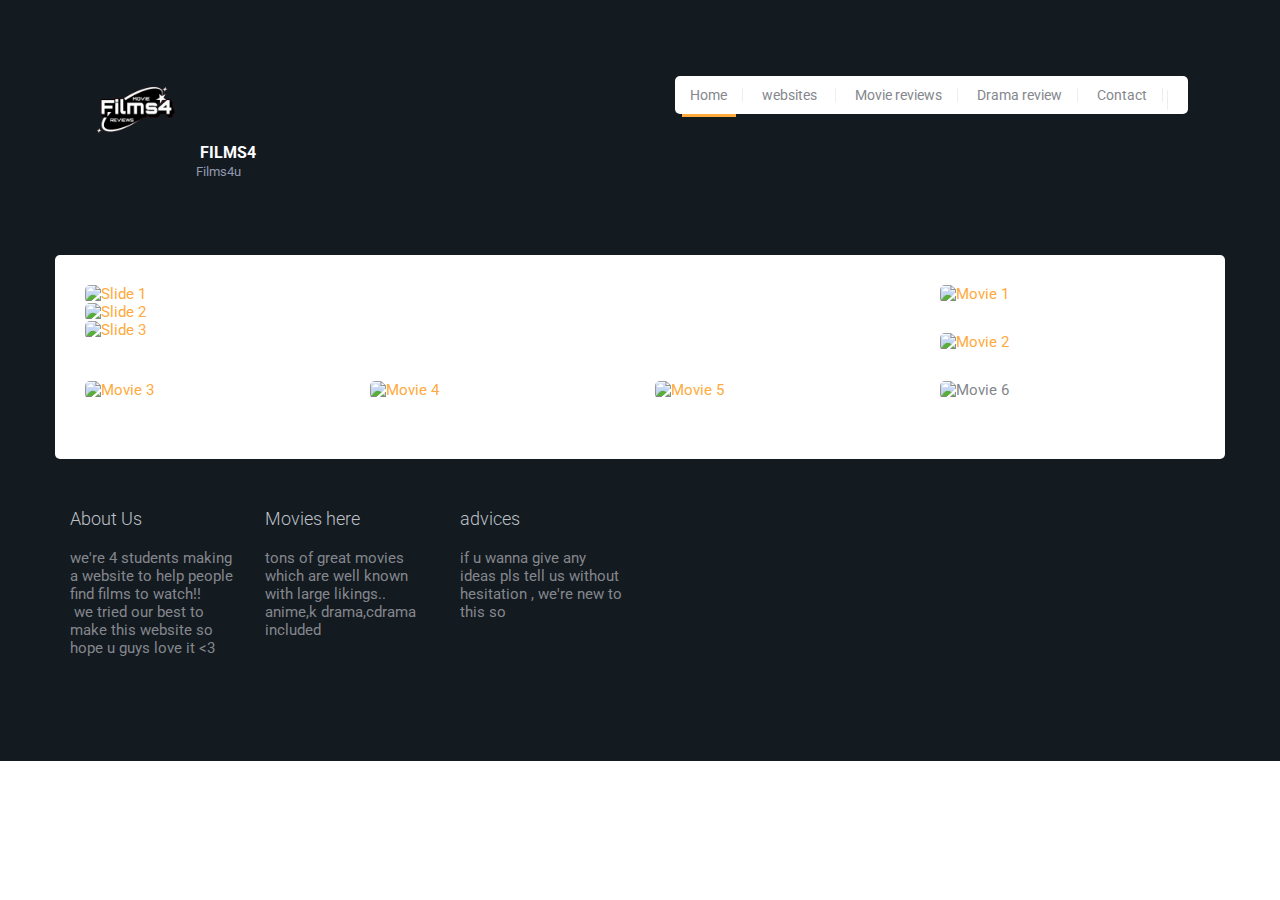
==== commit 7fa26d65: "index.html" ====
--- a/index.html
+++ b/index.html
@@ -30,7 +30,7 @@
 				<div class="nav">
 					<div class="container">
 						<a href="index.html" id="branding">
-						<img src="/logooooooooooooooooooooooooo.png" height="100" width="100px" alt="">
+						<img src="imgs/logooooooooooooooooooooooooo.png" height="100" width="100px" alt="">
 						<div class="logo-copy">
 						<h1 class="site-title">&nbsp;Films4</h1>
 						<small class="site-description">Films4u&nbsp;&nbsp;</small>
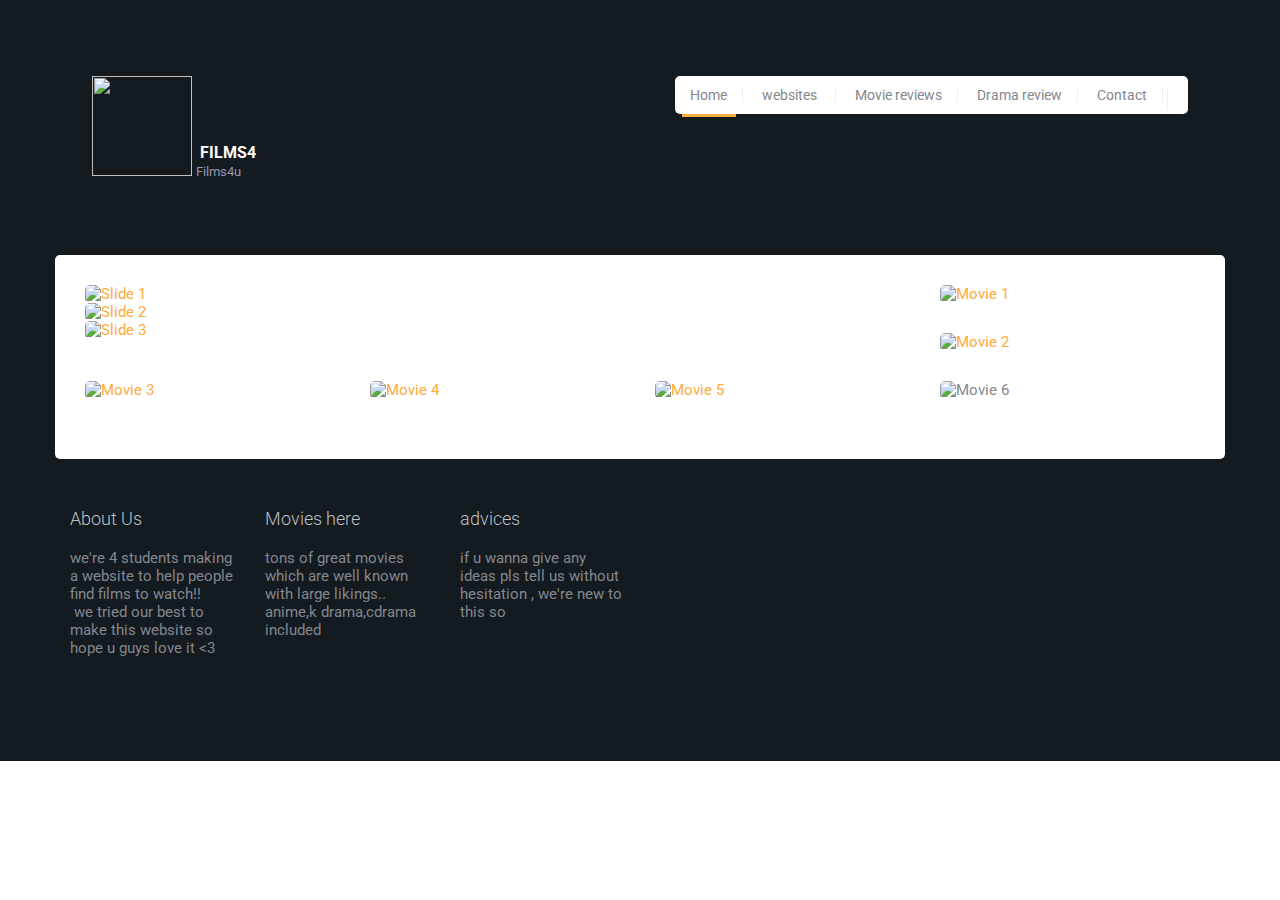
==== commit a48b436d: "index.html" ====
--- a/index.html
+++ b/index.html
@@ -64,9 +64,9 @@
 							<div class="col-md-9">
 								<div class="slider">
 									<ul class="slides">
-										<li><a href="#"<FONT COLOR="#212F3D "><img src="hidden love.webp" height="100px" alt="Slide 1"></a></li>
-										<li><a href="#"><img src="My_Demon.jpg" alt="Slide 2"></a></li>
-										<li><a href="#"><img src="xo.cHJkLWVtcy1hc3NldHMvdHZzZWFzb24vYTFiNjhhNzItODQ5Zi00MzdjLTliZTQtODI2OTVjZTYyYTRiLmpwZw==" alt="Slide 3"></a></li>
+										<li><a href="#"<FONT COLOR="#212F3D "><img src="imgs/4.png" height="100px" alt="Slide 1"></a></li>
+										<li><a href="#"><img src="imgs/3.jpg" alt="Slide 2"></a></li>
+										<li><a href="#"><img src="imgs/5.jpg" alt="Slide 3"></a></li>
 									</ul>
 								</div>
 							</div>
@@ -74,7 +74,7 @@
 								<div class="row">
 									<div class="col-sm-6 col-md-12">
 										<div class="latest-movie">
-											<a href="#"><img src="spierman.jpg" alt="Movie 1"></a>
+											<a href="#"><img src="imgs/spierman.jpg" alt="Movie 1"></a>
 										</div>
 									</div>
 									<div class="col-sm-6 col-md-12">
@@ -140,7 +140,7 @@
 							<p>if u wanna give any ideas pls tell us without hesitation , we're new to this so </p>
 						</div>
 						<div class="col-md-2">
-							<div class="widg
+							<div class="widget">
 							</div>
 						</div>
 						<div class="col-md-2">
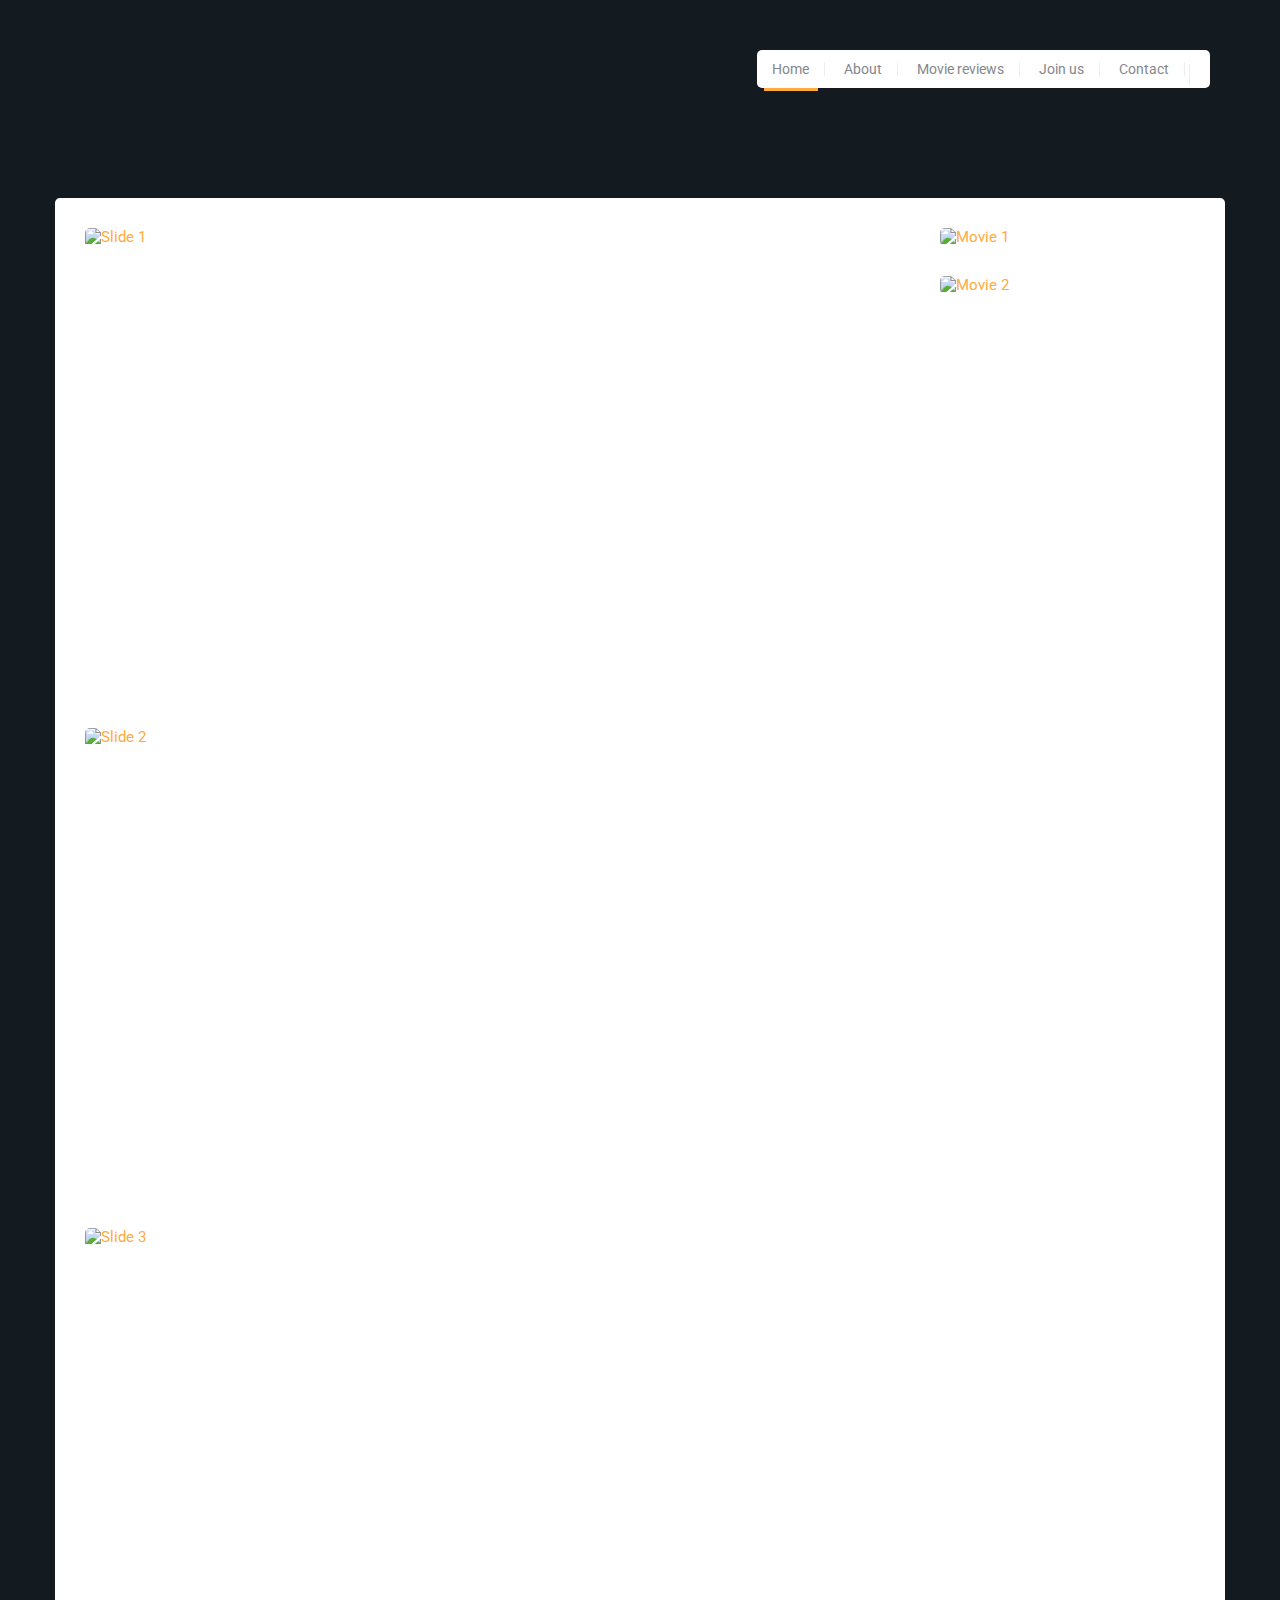
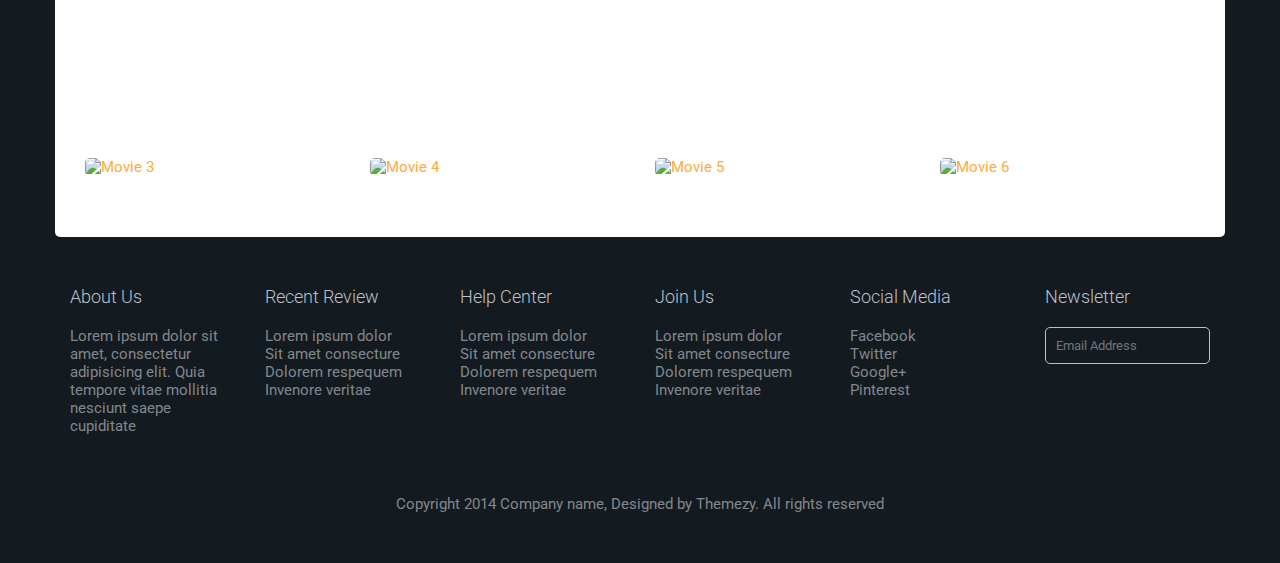
==== commit 5fc8517c: "Add files via upload" ====
--- a/index.html
+++ b/index.html
@@ -27,46 +27,41 @@
 
 		<div id="site-content">
 			<header class="site-header">
-				<div class="nav">
-					<div class="container">
-						<a href="index.html" id="branding">
-						<img src="imgs/logooooooooooooooooooooooooo.png" height="100" width="100px" alt="">
-						<div class="logo-copy">
-						<h1 class="site-title">&nbsp;Films4</h1>
-						<small class="site-description">Films4u&nbsp;&nbsp;</small>
-					</div>
+				<div class="container">
+					<a href="index.html" id="branding">
+						<img src="images/logo.png" alt="" class="logo" height="94">
+						
 					</a> <!-- #branding -->
 
 					<div class="main-navigation">
-					  <button type="button" class="menu-toggle"><i class="fa fa-bars"></i></button>
+						<button type="button" class="menu-toggle"><i class="fa fa-bars"></i></button>
 						<ul class="menu">
 							<li class="menu-item current-menu-item"><a href="index.html">Home</a></li>
-							<li class="menu-item"><a href="about.html">websites&nbsp;</a></li>
+							<li class="menu-item"><a href="about.html">About</a></li>
 							<li class="menu-item"><a href="review.html">Movie reviews</a></li>
-							<li class="menu-item"><a href="joinus.html">Drama review</a></li>
+							<li class="menu-item"><a href="joinus.html">Join us</a></li>
 							<li class="menu-item"><a href="contact.html">Contact</a></li>
 						</ul> <!-- .menu -->
 
 						<form action="#" class="search-form">
 							<input type="text" placeholder="Search...">
 							<button><i class="fa fa-search"></i></button>
-					  </form>
+						</form>
 					</div> <!-- .main-navigation -->
 
 					<div class="mobile-navigation"></div>
-				</div>
 				</div>
 			</header>
 			<main class="main-content">
 				<div class="container">
 					<div class="page">
 						<div class="row">
-							<div class="col-md-9">
+							<div class="col-md-9 col-sm-6">
 								<div class="slider">
 									<ul class="slides">
-										<li><a href="#"<FONT COLOR="#212F3D "><img src="imgs/4.png" height="100px" alt="Slide 1"></a></li>
-										<li><a href="#"><img src="imgs/3.jpg" alt="Slide 2"></a></li>
-										<li><a href="#"><img src="imgs/5.jpg" alt="Slide 3"></a></li>
+										<li><a href="#"><img src="images/1.png" alt="Slide 1"></a></li>
+										<li><a href="#"><img src="images/2.png" alt="Slide 2"></a></li>
+										<li><a href="#"><img src="images/3.png" alt="Slide 3"></a></li>
 									</ul>
 								</div>
 							</div>
@@ -74,12 +69,12 @@
 								<div class="row">
 									<div class="col-sm-6 col-md-12">
 										<div class="latest-movie">
-											<a href="#"><img src="imgs/spierman.jpg" alt="Movie 1"></a>
+											<a href="#"><img src="images/4.png" alt="Movie 1"></a>
 										</div>
 									</div>
 									<div class="col-sm-6 col-md-12">
 										<div class="latest-movie">
-											<a href="#"><img src="jjk.jpg" alt="Movie 2"></a>
+											<a href="#"><img src="images/5.png" alt="Movie 2"></a>
 										</div>
 									</div>
 								</div>
@@ -88,30 +83,37 @@
 						<div class="row">
 							<div class="col-sm-6 col-md-3">
 								<div class="latest-movie">
-									<a href="#"><img src="mean girls.jpg" alt="Movie 3"></a>
+									<a href="#"><img src="images/6.png" alt="Movie 3"></a>
 								</div>
 							</div>
 							<div class="col-sm-6 col-md-3">
 								<div class="latest-movie">
-									<a href="#"><img src="barbie.jpg" alt="Movie 4"></a>
+									<a href="#"><img src="images/7.png" alt="Movie 4"></a>
 								</div>
 							</div>
 							<div class="col-sm-6 col-md-3">
 								<div class="latest-movie">
-									<a href="#"><img src="teeyod2.webp" alt="Movie 5" ></a>
+									<a href="#"><img src="images/8.png" alt="Movie 5"></a>
 								</div>
 							</div>
 							<div class="col-sm-6 col-md-3">
 								<div class="latest-movie">
-									<img src="the 100.jpg" alt="Movie 6"></a>
+									<a href="#"><img src="images/9.png" alt="Movie 6"></a>
 								</div>
 							</div>
-						<a href="#"><alt="Movie 7"></a>
+						</div> <!-- .row -->
+						
+						<div class="row">
+							<div class="col-md-4">
+											
+							</div>
+							<div class="col-md-4">
+							
 								</div>
-							</div>
-</div> <!-- .row -->
-						
-					  <div class="row"> </div>
+							<div class="col-md-4">
+								
+								</div>
+						</div>
 					</div>
 				</div> <!-- .container -->
 			</main>
@@ -121,45 +123,76 @@
 						<div class="col-md-2">
 							<div class="widget">
 								<h3 class="widget-title">About Us</h3>
-							  <p> we're 4 students making a website to help people find films to watch!!</p>
-								<p>&nbsp;we tried our best to make this website so hope u guys love it &lt;3&nbsp; &nbsp; &nbsp; &nbsp;&nbsp;</p>
-                            </div>
+								<p>Lorem ipsum dolor sit amet, consectetur adipisicing elit. Quia tempore vitae mollitia nesciunt saepe cupiditate</p>
+							</div>
 						</div>
 						<div class="col-md-2">
 							<div class="widget">
-								<h3 class="widget-title">Movies here&nbsp;</h3>
-								<p>tons of great movies which are well known with large likings.. anime,k drama,cdrama
-								 included</p>
+								<h3 class="widget-title">Recent Review</h3>
 								<ul class="no-bullet">
+									<li><a href="#">Lorem ipsum dolor</a></li>
+									<li><a href="#">Sit amet consecture</a></li>
+									<li><a href="#">Dolorem respequem</a></li>
+									<li><a href="#">Invenore veritae</a></li>
 								</ul>
 							</div>
 						</div>
 						<div class="col-md-2">
 							<div class="widget">
-								<h3 class="widget-title">advices</h3>
-							<p>if u wanna give any ideas pls tell us without hesitation , we're new to this so </p>
-						</div>
-						<div class="col-md-2">
-							<div class="widget">
+								<h3 class="widget-title">Help Center</h3>
+								<ul class="no-bullet">
+									<li><a href="#">Lorem ipsum dolor</a></li>
+									<li><a href="#">Sit amet consecture</a></li>
+									<li><a href="#">Dolorem respequem</a></li>
+									<li><a href="#">Invenore veritae</a></li>
+								</ul>
 							</div>
 						</div>
 						<div class="col-md-2">
 							<div class="widget">
+								<h3 class="widget-title">Join Us</h3>
+								<ul class="no-bullet">
+									<li><a href="#">Lorem ipsum dolor</a></li>
+									<li><a href="#">Sit amet consecture</a></li>
+									<li><a href="#">Dolorem respequem</a></li>
+									<li><a href="#">Invenore veritae</a></li>
+								</ul>
+							</div>
 						</div>
 						<div class="col-md-2">
 							<div class="widget">
+								<h3 class="widget-title">Social Media</h3>
+								<ul class="no-bullet">
+									<li><a href="#">Facebook</a></li>
+									<li><a href="#">Twitter</a></li>
+									<li><a href="#">Google+</a></li>
+									<li><a href="#">Pinterest</a></li>
+								</ul>
+							</div>
+						</div>
+						<div class="col-md-2">
+							<div class="widget">
+								<h3 class="widget-title">Newsletter</h3>
 								<form action="#" class="subscribe-form">
+									<input type="text" placeholder="Email Address">
+								</form>
 							</div>
 						</div>
 					</div> <!-- .row -->
+
+					<div class="colophon" style="text-align: center">Copyright 2014 Company name, Designed by Themezy. All rights reserved</div>
+				</div> <!-- .container -->
+
 			</footer>
 		</div>
 		<!-- Default snippet for navigation -->
 		
 
 
-		
+		<script src="js/jquery-1.11.1.min.js"></script>
+		<script src="js/plugins.js"></script>
+		<script src="js/app.js"></script>
 		
 	</body>
 
-</html>
+</html>--- a/style.css
+++ b/style.css
@@ -1,45 +1,21 @@
-/*!
- * Project_Name: Themezy Movie Review
- * Author: Themezy
- * Email: info@themezy.com
- * URL: http://themezy.com
- */
-/*=========================================== 
- * Importing CSS Libraries
- *===========================================*/
-
-*{
-  margin: 0;
-  padding: 0;
-  over-flow-x: hidden;
-}
-.nav{
-    display: flex;
-    padding: 2% 6%;
-    justify-content: space-between;
-    align-items: center;
-}
-};
-
-
-article,
-aside,
-details,
-figcaption,
-figure,
-footer,
-header,
-hgroup,
-nav,
-section,
-summary {
-  display: block; }
-
-audio,
-canvas,
-video {
-  display: inline-block; }
-
+﻿article,
+aside,
+details,
+figcaption,
+figure,
+footer,
+header,
+hgroup,
+nav,
+section,
+summary {
+  display: block; }
+
+audio,
+canvas,
+video {
+  display: inline-block; }
+
 audio:not([controls]) {
   display: none;
   height: 0; }
@@ -180,10 +156,7 @@
 select {
   text-transform: none; }
 
-button,
-html input[type="button"],
-input[type="reset"],
-input[type="submit"] {
+button, html input[type=button], input[type=reset], input[type=submit] {
   -webkit-appearance: button;
   cursor: pointer; }
 
@@ -191,19 +164,17 @@
 input[disabled] {
   cursor: default; }
 
-input[type="checkbox"],
-input[type="radio"] {
+input[type=checkbox], input[type=radio] {
   -moz-box-sizing: border-box;
        box-sizing: border-box;
   padding: 0; }
 
-input[type="search"] {
+input[type=search] {
   -webkit-appearance: textfield;
   -moz-box-sizing: content-box;
   box-sizing: content-box; }
 
-input[type="search"]::-webkit-search-cancel-button,
-input[type="search"]::-webkit-search-decoration {
+input[type=search]::-webkit-search-cancel-button, input[type=search]::-webkit-search-decoration {
   -webkit-appearance: none; }
 
 button::-moz-focus-inner, input::-moz-focus-inner {
@@ -274,7 +245,7 @@
 /*
  * Reusable Components Style
  */
-.button, form input[type="submit"], form button, form input[type="reset"], .contact-form input[type="submit"] {
+.button, form input[type=submit], form button, form input[type=reset], .contact-form input[type=submit] {
   border: none;
   background: #ffaa3c;
   padding: 10px;
@@ -283,7 +254,7 @@
   box-shadow: 0 1px 1px rgba(0, 0, 0, 0.3);
   -webkit-transition: .3s ease;
           transition: .3s ease; }
-  .button:hover, form input[type="submit"]:hover, form button:hover, form input[type="reset"]:hover, .contact-form input[type="submit"]:hover, .button:focus, form input[type="submit"]:focus, form button:focus, form input[type="reset"]:focus, .contact-form input[type="submit"]:focus {
+  .button:hover, form input[type=submit]:hover, form button:hover, form input[type=reset]:hover, .contact-form input[type=submit]:hover, .button:focus, form input[type=submit]:focus, form button:focus, form input[type=reset]:focus, .contact-form input[type=submit]:focus {
     background-color: #ffc06f; }
 
 .slider {
@@ -301,17 +272,17 @@
   .slider li {
     border-radius: 5px;
     overflow: hidden; }
-  .slider img {
-    max-width: 100%;
-    width: 100%;
-    height: auto;
-    display: block; }
-  .slider .flex-direction-nav {
-    list-style: none;
-    z-index: 2;
-    position: absolute;
-    top: 45%;
-    width: 100%; }
+  .slider img {
+    max-width: 100%;
+    width: 100%;
+    height: 500px;
+    display: block; }
+  .slider .flex-direction-nav {
+    list-style: none;
+    z-index: 2;
+    position: absolute;
+    top: 45%;
+    width: 100%; }
     .slider .flex-direction-nav a {
       width: 45px;
       height: 45px;
@@ -544,7 +515,7 @@
       .contact-form .message {
         background-image: url("images/icon-contact-pencil@2x.png");
         background-size: 14px 14px; } }
-  .contact-form input[type="submit"] {
+  .contact-form input[type=submit] {
     float: right; }
 
 .container {
@@ -1694,7 +1665,7 @@
   .site-footer .widget-title {
     color: #bec1c8;
     font-weight: 300; }
-  .site-footer .subscribe-form input[type="text"] {
+  .site-footer .subscribe-form input[type=text] {
     width: 100%;
     border: 1px solid #bec1c8;
     background-color: transparent;
@@ -1706,7 +1677,7 @@
     font-size: 0.8666666667em;
     -webkit-transition: .3s ease;
             transition: .3s ease; }
-    .site-footer .subscribe-form input[type="text"]:focus, .site-footer .subscribe-form input[type="text"]:hover {
+    .site-footer .subscribe-form input[type=text]:focus, .site-footer .subscribe-form input[type=text]:hover {
       border-color: #ffaa3c; }
   .site-footer a {
     color: #84878d;
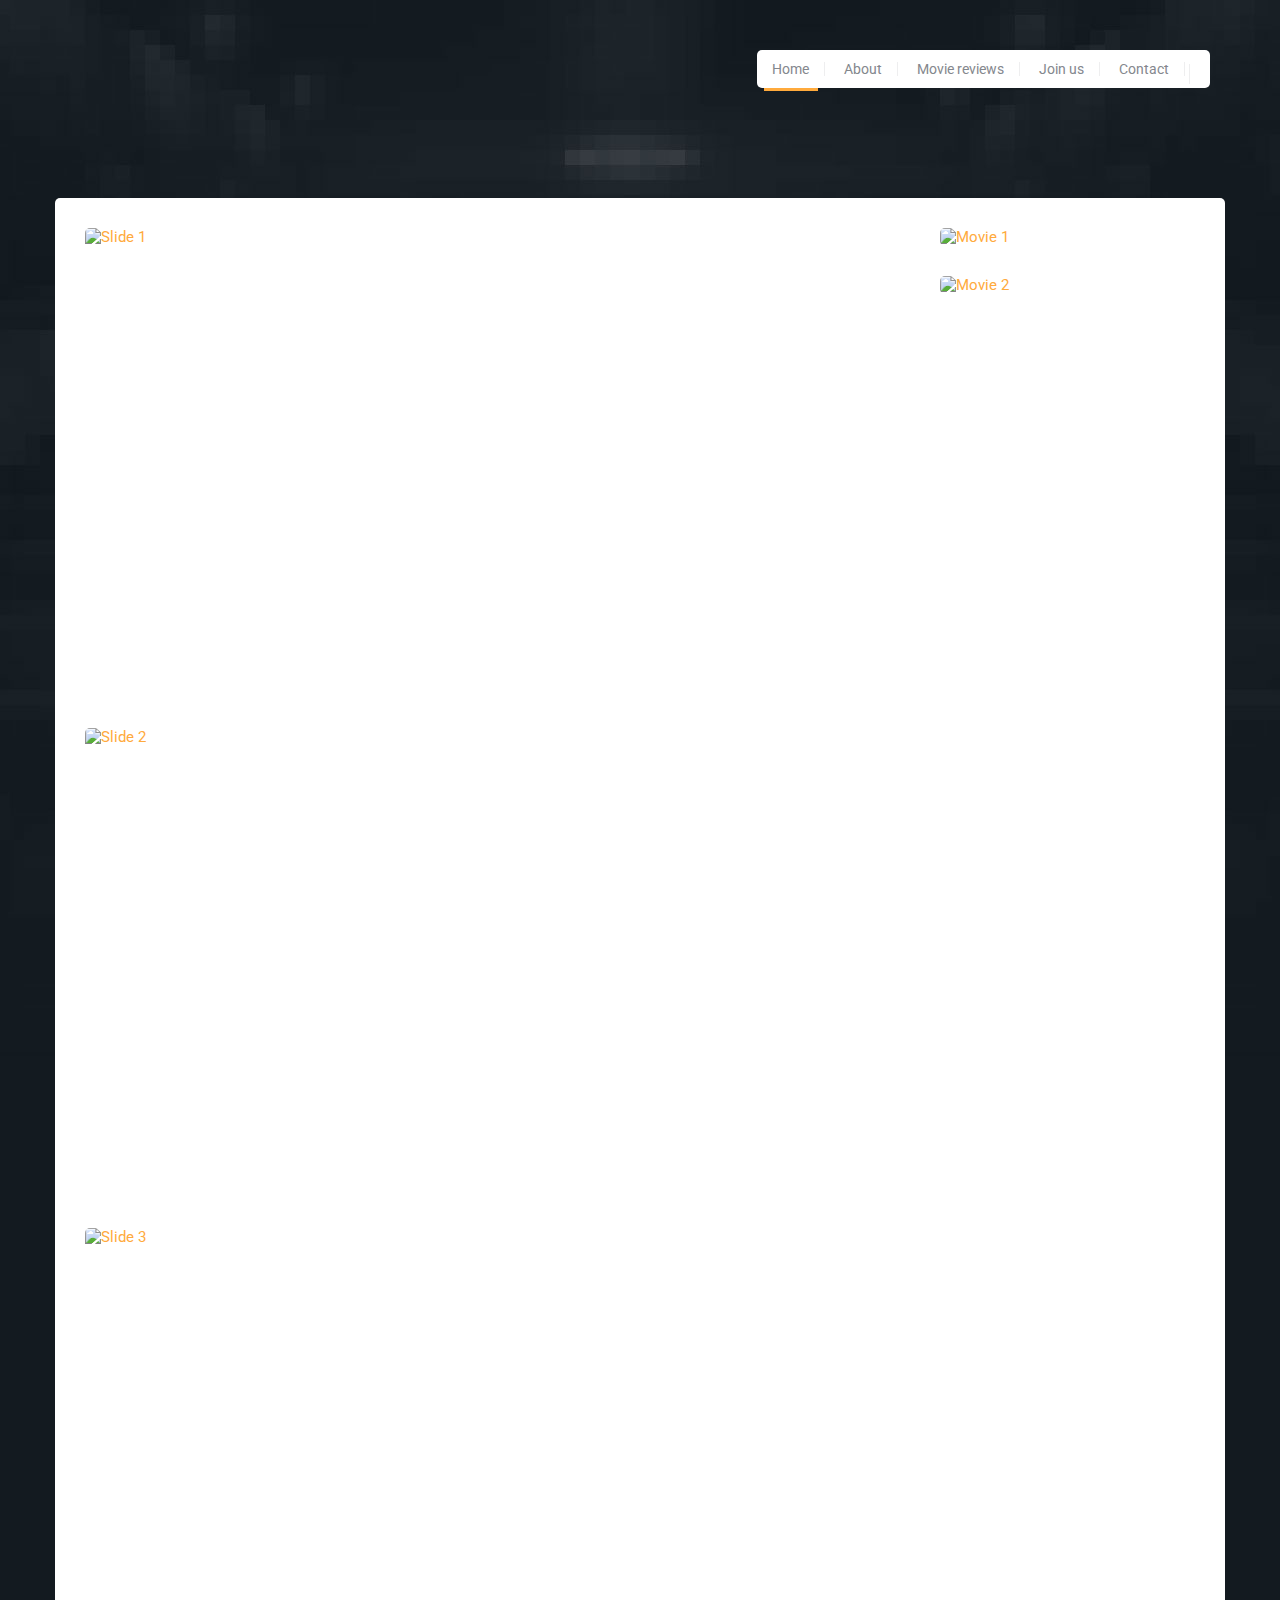
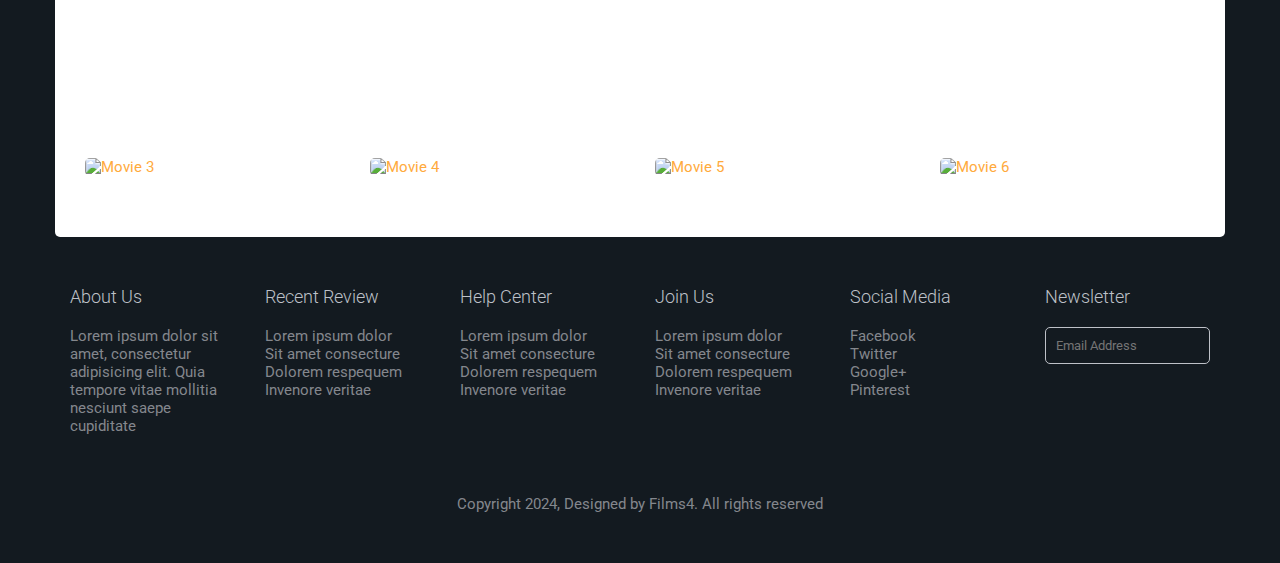
==== commit 22be0dd0: "Update index.html" ====
--- a/index.html
+++ b/index.html
@@ -180,7 +180,7 @@
 						</div>
 					</div> <!-- .row -->
 
-					<div class="colophon" style="text-align: center">Copyright 2014 Company name, Designed by Themezy. All rights reserved</div>
+					<div class="colophon" style="text-align: center">Copyright 2024, Designed by Films4. All rights reserved</div>
 				</div> <!-- .container -->
 
 			</footer>
@@ -195,4 +195,4 @@
 		
 	</body>
 
-</html>+</html>
